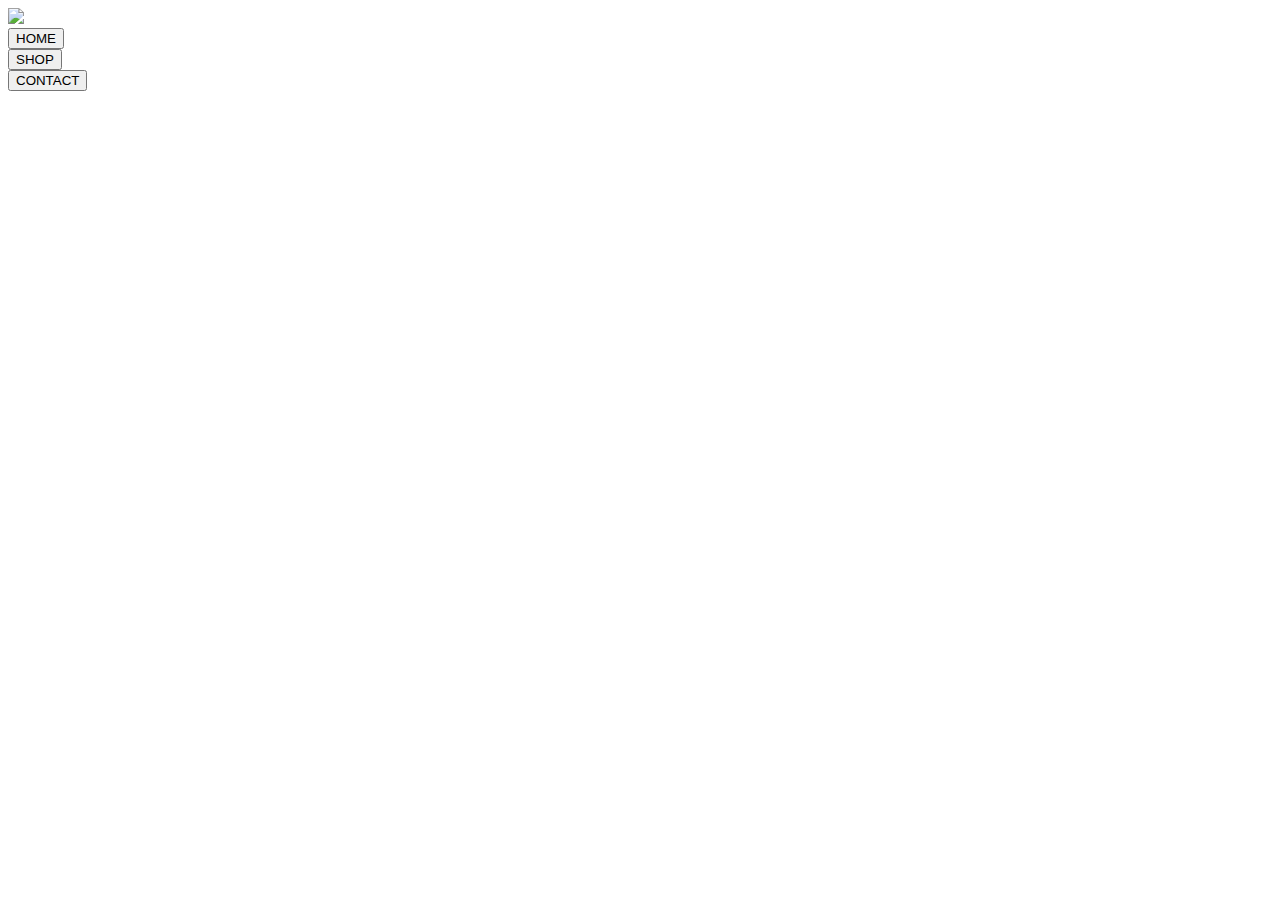
==== checkout.html @ 62ef705b "progress on visuals in shop, constructed cart" ====
<!DOCTYPE html>
<html>
    <head>
        <title>TRK | CHECKOUT</title>
        <meta name="viewport" constnt="width=device-width initial-scale=1">
        
        <link rel="preconnect" href="https://fonts.googleapis.com">
        <link rel="preconnect" href="https://fonts.gstatic.com" crossorigin>
        <link href="https://fonts.googleapis.com/css2?family=Handlee&family=Overlock+SC&family=Space+Grotesk:wght@300..700&display=swap" rel="stylesheet">
        <link href="https://fonts.googleapis.com/css2?family=Cormorant+SC:wght@300;400;500;600;700&family=Fugaz+One&family=Vollkorn+SC:wght@400;600;700;900&display=swap" rel="stylesheet">

       
        <link rel="stylesheet" href="styles/navbarStyle.css"></style>   
        
    </head>
    <body>
        <div class="js-navbar-target"></div>





        <script type="module" src="./scripts/info.js"></script>
    </body>
</html>
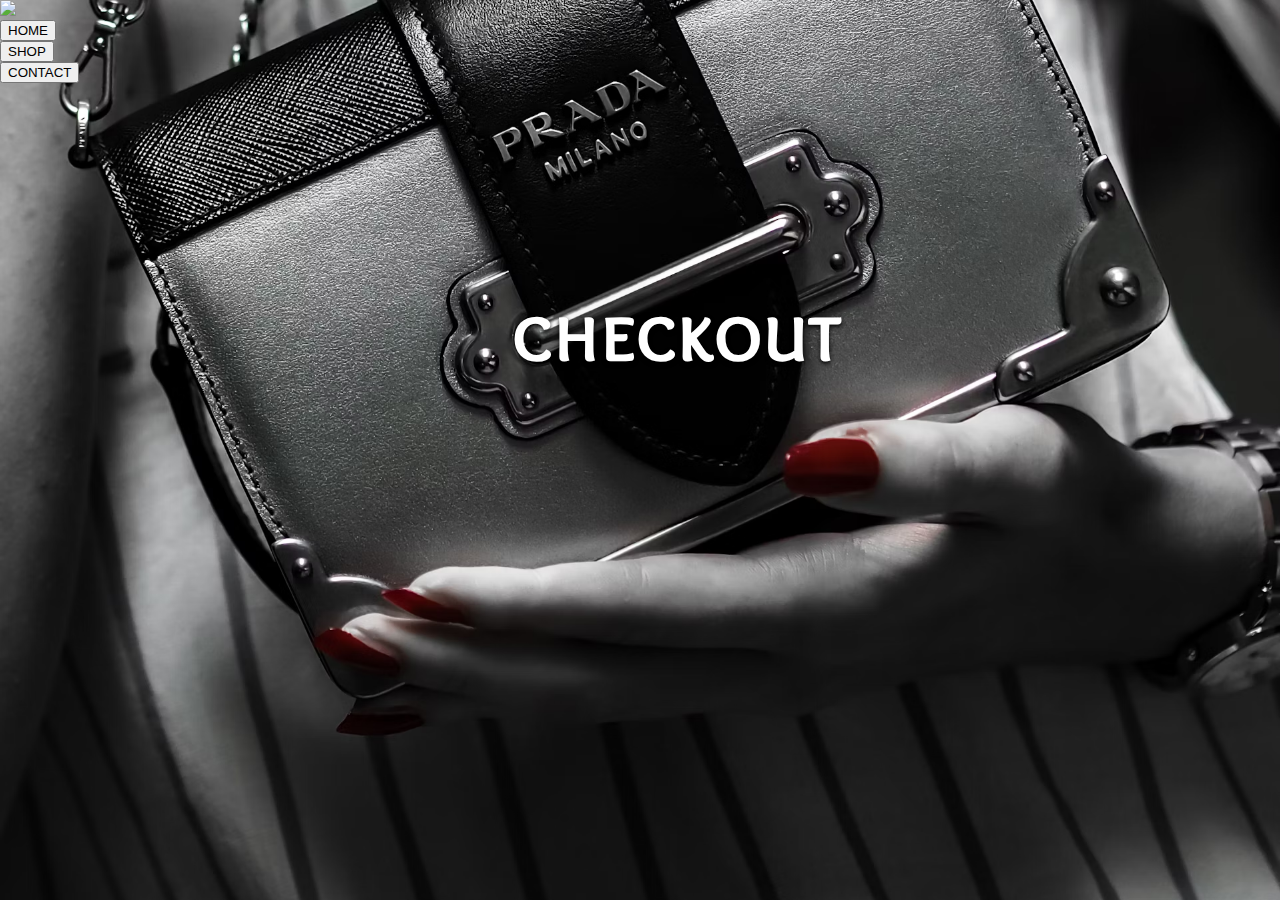
==== commit 989fedb6: "product fix 2" ====
--- a/checkout.html
+++ b/checkout.html
@@ -10,16 +10,17 @@
         <link href="https://fonts.googleapis.com/css2?family=Cormorant+SC:wght@300;400;500;600;700&family=Fugaz+One&family=Vollkorn+SC:wght@400;600;700;900&display=swap" rel="stylesheet">
 
        
-        <link rel="stylesheet" href="styles/navbarStyle.css"></style>   
-        
+        <link rel="stylesheet" href="styles/navbarStyle.css"></style>
+        <link rel="stylesheet" href="styles/checkout.css"></style>
+
+
     </head>
     <body>
         <div class="js-navbar-target"></div>
+        <div class="checkout-container-headliner">checkout</div>
+        <div class="checkout-product-grid"></div>
+        <div class="checkout-bill-summary"></div>
 
-
-
-
-
-        <script type="module" src="./scripts/info.js"></script>
+        <script type="module" src="./scripts/checkout.js"></script>
     </body>
 </html>--- a/styles/checkout.css
+++ b/styles/checkout.css
@@ -0,0 +1,34 @@
+body { 
+    margin: 0;
+    background: url('../images/checkoutBackground.png') center/cover no-repeat;
+    overflow-x: hidden;
+}
+
+.checkout-container-headliner  {
+    justify-content: center;
+    font-size: 80px;
+    font-family: Overlock SC;
+    font-weight: 600;
+    color: rgb(255, 255, 255);
+    position: relative;
+    top:200px;
+    left: 40%;
+    text-shadow: 0px 2px 4px black;
+}
+
+.checkout-product-grid {
+    display: grid;
+    grid-template-columns: (1, 1fr);
+    background-color: rgba(73, 73, 73, 0.644);
+    position: relative;
+    top: 300px;
+    left: 200px;
+    right: -200px;
+    width: 80%;
+    height: 100%;
+    z-index: 2;
+}
+
+.checkout-bill-summary  {
+    
+}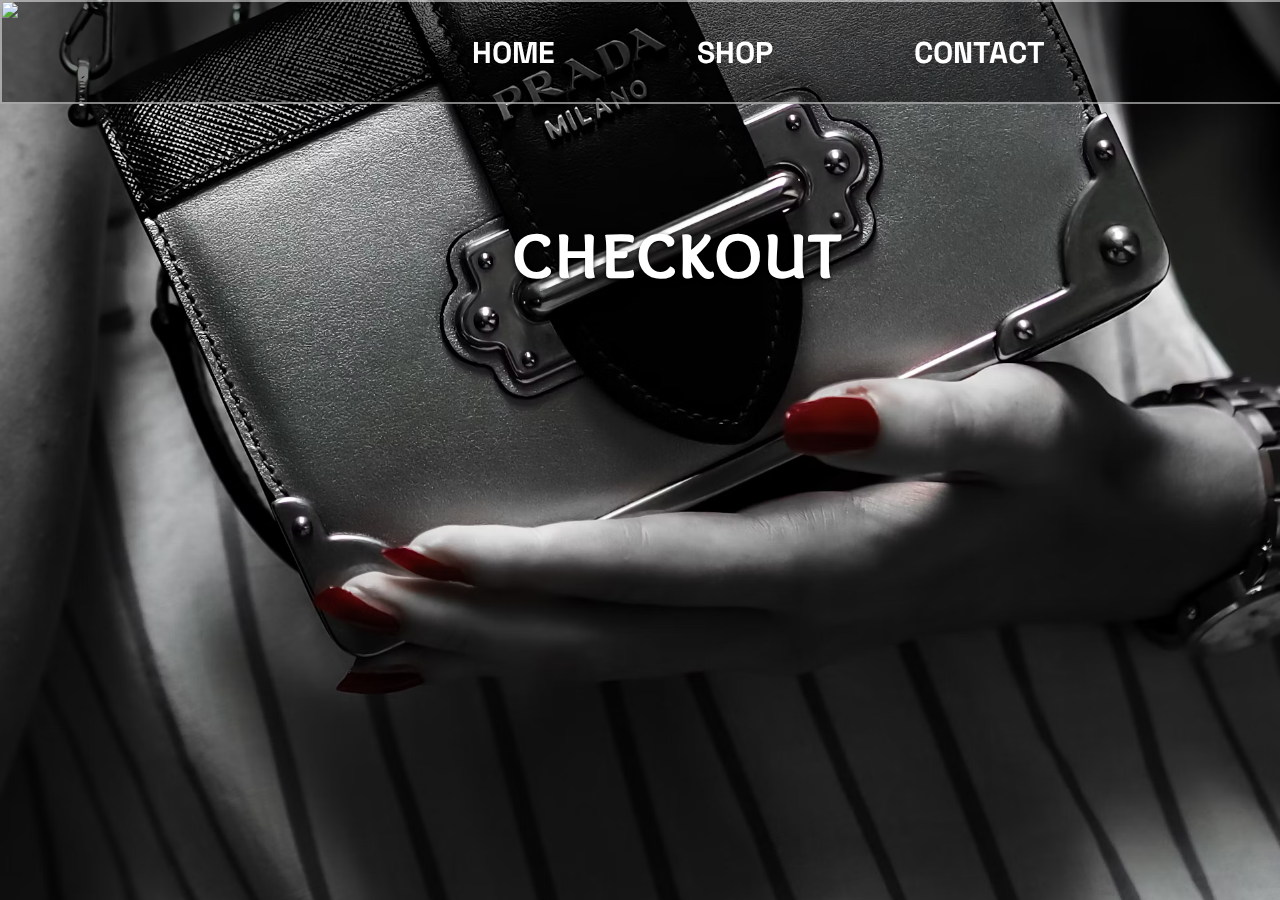
==== commit 315fa611: "getting there with mobilde device design 40%" ====
--- a/checkout.html
+++ b/checkout.html
@@ -2,7 +2,7 @@
 <html>
     <head>
         <title>TRK | CHECKOUT</title>
-        <meta name="viewport" constnt="width=device-width initial-scale=1">
+        <meta name="viewport" content="width=device-width initial-scale=1">
         
         <link rel="preconnect" href="https://fonts.googleapis.com">
         <link rel="preconnect" href="https://fonts.gstatic.com" crossorigin>
--- a/styles/navbarStyle.css
+++ b/styles/navbarStyle.css
@@ -0,0 +1,178 @@
+/* NavBar decoration file*/
+
+
+.top-navbar { 
+    position: fixed;
+    z-index: 3;
+    display: flex;
+    width: 100%;    
+    background-color: rgba(0, 0, 0, 0.5);  
+    height: 100px;
+        /*box-shadow: 0px 1px 4px white; */
+    border-width: 2px;
+    border-color: rgb(255, 255, 255, 0.5);
+    border-style:double;
+}
+
+.start-button-top, .shop-button-top,  .contact-button-top, .login-button-top {
+    font-family: Space Grotesk;
+    font-weight: bolder;
+    font-size: 30px;
+    background-color: transparent;
+    border-width: 0px;
+    color: white;
+    text-decoration: none;
+   
+}
+.start-button-top:hover, .shop-button-top:hover,  .contact-button-top:hover {
+    cursor: pointer;
+    text-decoration: underline;
+    color:  #FFC700;
+}
+
+.top-navbar-logo-image-container {
+    display: flex;
+    margin-right: auto
+}
+.top-buttons-container { 
+    display: flex;
+    justify-content: center;
+    margin:auto auto auto 30%
+}
+.start-button-container, .shop-button-container, .contact-button-container { 
+margin-left: 20%;
+margin-right: auto;
+padding: 0px 20px 0px 20px;
+}
+
+
+@media (max-width: 1400px) {
+    .top-navbar { 
+        position: fixed;
+        z-index: 3;
+        display: flex;
+        max-width: 1fr;    
+        background-color: rgba(0, 0, 0, 0.5);  
+        height: 100px;
+        border-width: 2px;
+        border-color: rgb(255, 255, 255, 0.5);
+        border-style:double;
+    }
+    .start-button-container, .shop-button-container, .contact-button-container { 
+        margin-left: 20%;
+        margin-right: auto;
+        padding: 0px 20px 0px 20px;     
+        }
+    .top-navbar-logo-image-container {
+        display: flex;
+        margin-right: auto
+    }
+    .top-buttons-container { 
+        display: flex;
+       justify-content: center;
+         margin:auto auto auto 10%
+        
+    }
+    
+}
+
+@media (max-width: 1200px) {
+    .top-navbar { 
+        position: fixed;
+        z-index: 3;
+        display: flex;
+        max-width: 1fr;    
+        background-color: rgba(0, 0, 0, 0.5);  
+        height: 100px;
+        border-width: 2px;
+        border-color: rgb(255, 255, 255, 0.5);
+        border-style:double;
+    }
+    .start-button-container, .shop-button-container, .contact-button-container { 
+        margin-left: 20%;
+        margin-right: auto;
+        padding: 0px 20px 0px 20px;     
+        }
+    .top-navbar-logo-image-container {
+        display: flex;
+        margin-right: auto
+    }
+    .top-buttons-container { 
+        display: flex;
+       justify-content: center;
+         margin:auto 20% auto 2%
+        
+    }
+    
+}
+
+@media (max-width: 1000px) {
+    .top-navbar { 
+        position: fixed;
+        z-index: 3;
+        display: flex;
+        max-width: 1fr;    
+        background-color: rgba(0, 0, 0, 0.5);  
+        height: 100px;
+        border-width: 2px;
+        border-color: rgb(255, 255, 255, 0);
+        border-style:double;
+    }
+    .start-button-container, .shop-button-container, .contact-button-container { 
+        margin-left: 20%;
+        margin-right: auto;
+        padding: 0px 20px 0px 20px;     
+        }
+    .top-navbar-logo-image-container {
+        display: flex;
+        margin-right: auto
+    }
+    .top-buttons-container { 
+        display: flex;
+         justify-content: center;
+         margin:auto 15% auto 4%
+        
+    }
+    
+}
+/*
+@media (max-width: 400px) {
+    .top-navbar { 
+
+        z-index: 3;
+        display: flex;
+        max-width: 1fr;    
+        background-color: rgba(0, 0, 0, 0.5);  
+        height: 400px;
+        border-width: 2px;
+        border-color: rgb(255, 255, 255, 0.5);
+        border-style:double;
+    }
+    .start-button-container, .shop-button-container, .contact-button-container { 
+        margin-left: 20%;
+        margin-right: auto;
+        padding: 0px 20px 0px 20px;     
+        }
+    .top-navbar-logo-image-container {
+        display: flex;
+        margin-right: auto
+    }
+    .top-buttons-container { 
+        display: flex;
+         justify-content: center;
+         margin:auto 15% auto 4%
+        
+    }
+    .start-button-top, .shop-button-top,  .contact-button-top{
+        font-family: Space Grotesk;
+        font-weight: bolder;
+        font-size: 60px;
+        background-color: transparent;
+        border-width: 0px;
+        color: white;
+        text-decoration: none;
+       
+    }
+}
+
+*/
